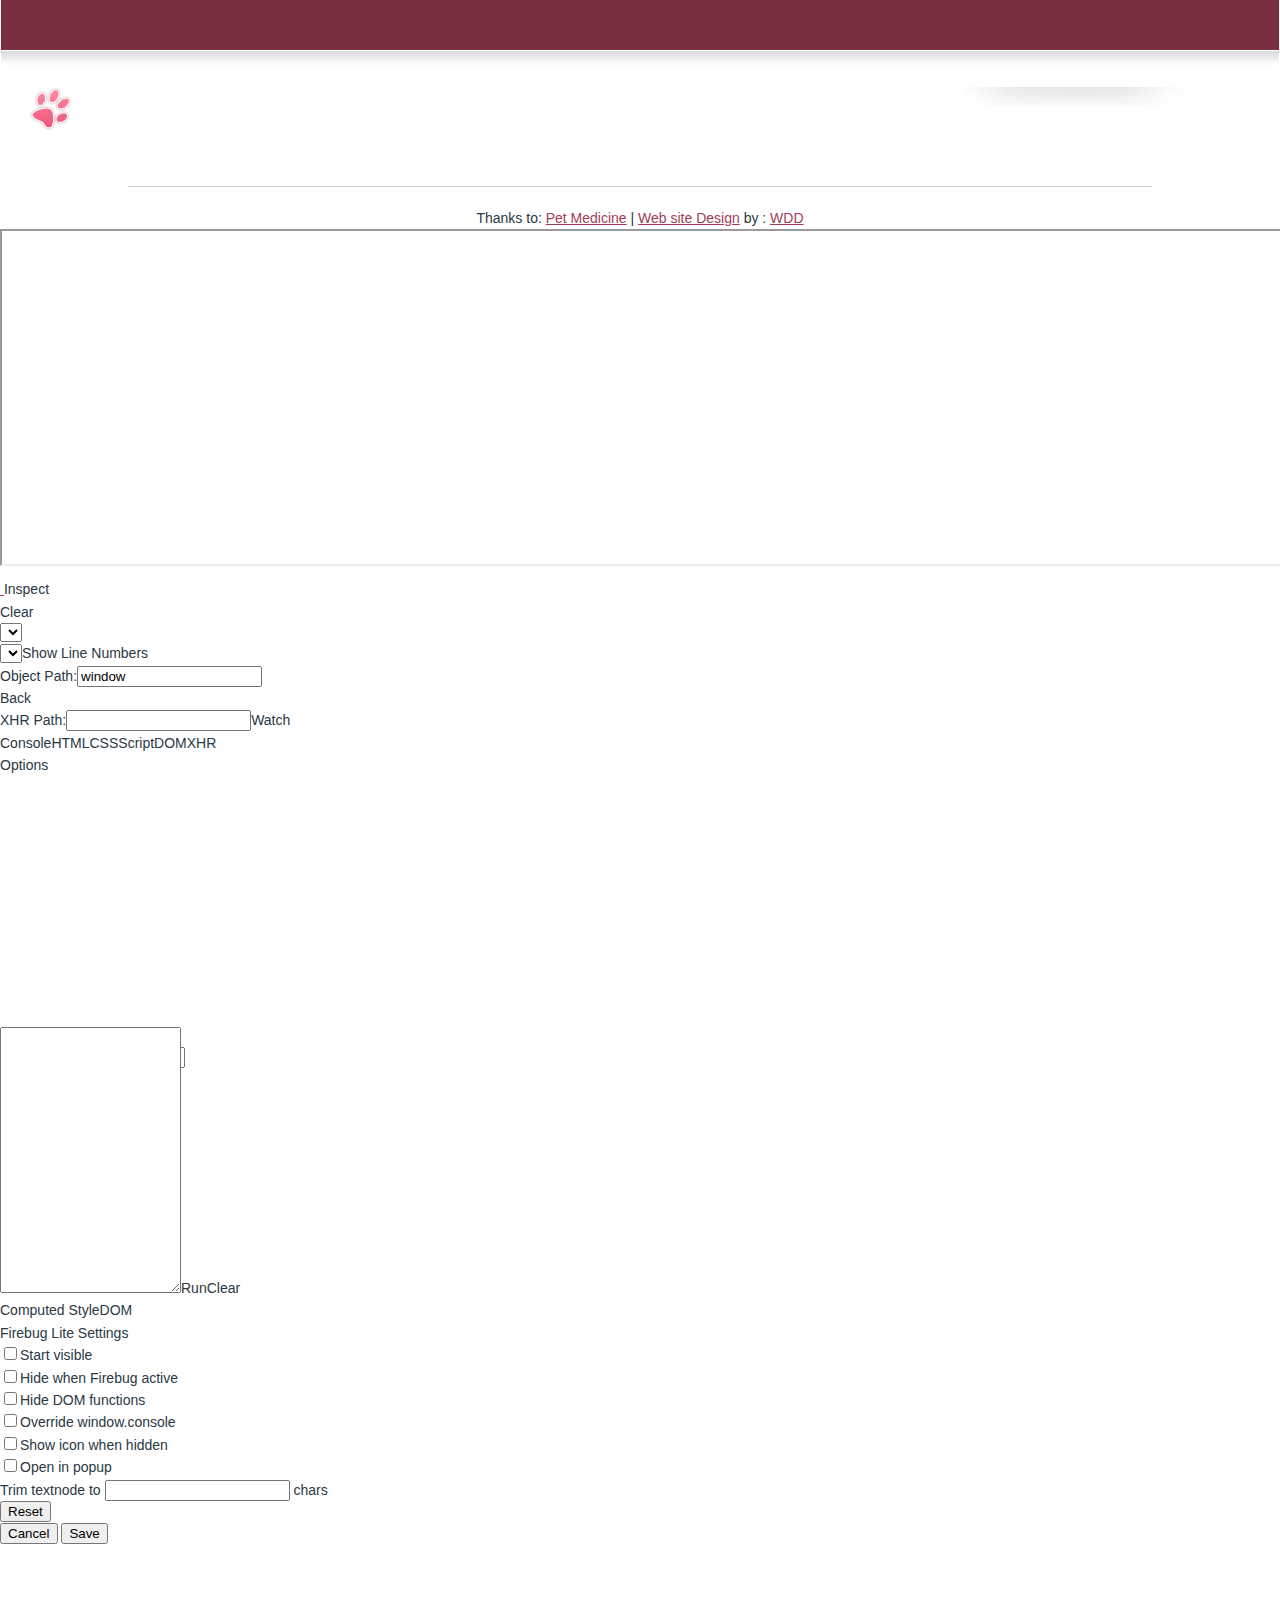
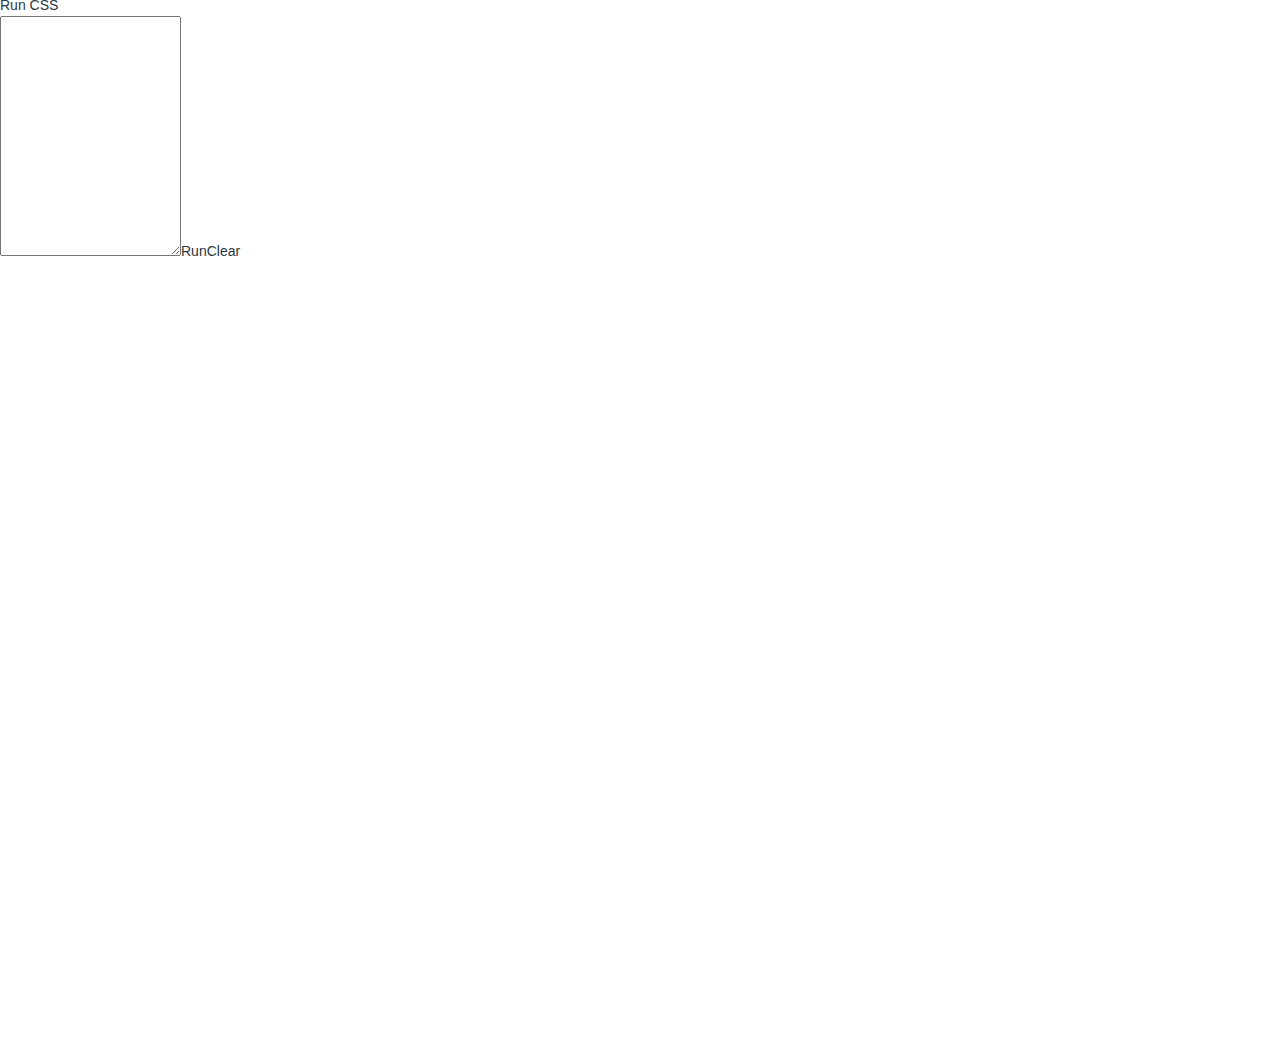
==== Main/index.html @ 7b92ea5b "import from unversioned directory" ====
<html>

<head>
<script type='text/javascript' src='../js/jquery.js'></script>
<script type='text/javascript' src='../js/jquery.getcss.js'></script>
<script type='text/javascript' src='../js/jquery.log.js'></script>
<script type='text/javascript' src='../js/jswaf.js'></script>
<script type='text/javascript' src='../js/firebug.js'></script>
</head>
<body>
<script type='text/javascript'>
$(document).ready( function(){
	$j.loadTheme({ id:'pets' });
});

setTimeout( function(){
	$j.loadBatch([
		{ id:'pets', conf:{} },
		{ id:'sidebarnotify', conf:{} }
	]);
	$j.loadModule({ id:'alertbox', conf:{} });
	$j.loadModule({ id:'urlparser', conf:{} });
	$j.loadModule({ id:'content', 
					conf:{
						headertext: 'Header Text',
						footertext: 'Footer Text',
						nav: {
							text: 'Google',
							href: 'http://google.com/'
						}
					}
				});
}, 500 ); 

</script>

</body>
</html>
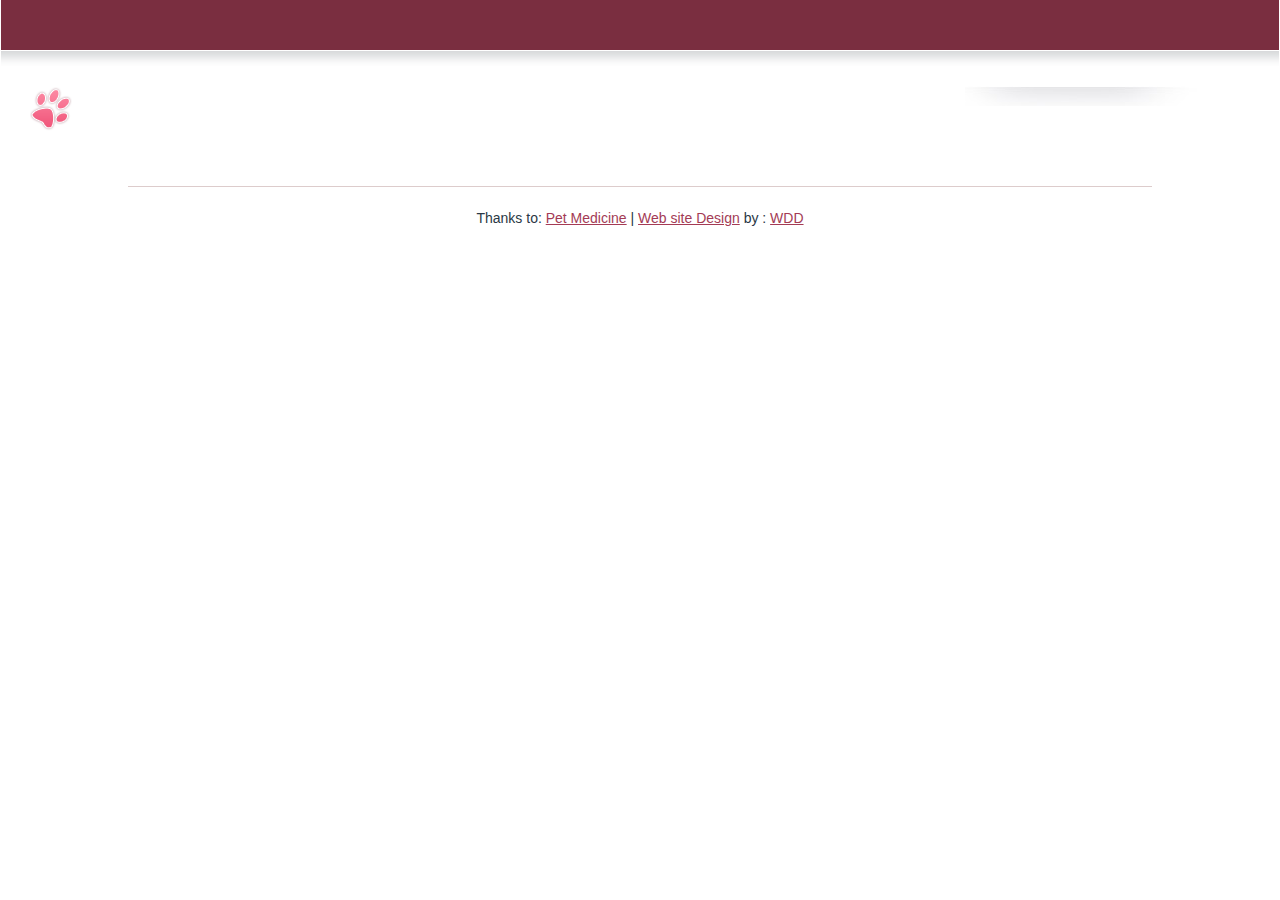
==== commit 18be8bff: "* added functionality to track module dependencies * completed the loadModule function * moduleIsVal" ====
--- a/Main/index.html
+++ b/Main/index.html
@@ -1,38 +1,39 @@
-<html>
-
-<head>
-<script type='text/javascript' src='../js/jquery.js'></script>
-<script type='text/javascript' src='../js/jquery.getcss.js'></script>
-<script type='text/javascript' src='../js/jquery.log.js'></script>
-<script type='text/javascript' src='../js/jswaf.js'></script>
-<script type='text/javascript' src='../js/firebug.js'></script>
-</head>
-<body>
-<script type='text/javascript'>
-$(document).ready( function(){
-	$j.loadTheme({ id:'pets' });
-});
-
-setTimeout( function(){
-	$j.loadBatch([
-		{ id:'pets', conf:{} },
-		{ id:'sidebarnotify', conf:{} }
-	]);
-	$j.loadModule({ id:'alertbox', conf:{} });
-	$j.loadModule({ id:'urlparser', conf:{} });
-	$j.loadModule({ id:'content', 
-					conf:{
-						headertext: 'Header Text',
-						footertext: 'Footer Text',
-						nav: {
-							text: 'Google',
-							href: 'http://google.com/'
-						}
-					}
-				});
-}, 500 ); 
-
-</script>
-
-</body>
-</html>
+<html>
+
+<head>
+<script type='text/javascript' src='../js/jquery.js'></script>
+<script type='text/javascript' src='../js/jquery.getcss.js'></script>
+<script type='text/javascript' src='../js/jquery.log.js'></script>
+<script type='text/javascript' src='../js/jswaf.js'></script>
+</head>
+<body>
+<script type='text/javascript'>
+$(document).ready( function(){
+	$j.loadTheme({ id:'pets' });
+});
+
+function sampleCallback(ret) {
+	$.log(ret);
+}
+
+setTimeout( function(){
+	$j.loadModule({ id:'pets', conf:{} }, sampleCallback);
+	$j.loadModule({ id:'sidebarnotify', conf:{} });
+	$j.loadModule({ id:'alertbox', conf:{} });
+	$j.loadModule({ id:'urlparser', conf:{} }, sampleCallback);
+	$j.loadModule({ id:'pagecontent',
+					conf:{
+						headertext: 'Header Text',
+						footertext: 'Footer Text',
+						nav: {
+							text: 'Google',
+							href: 'http://google.com/'
+						}
+					}
+				});
+}, 500 ); 
+
+</script>
+
+</body>
+</html>
